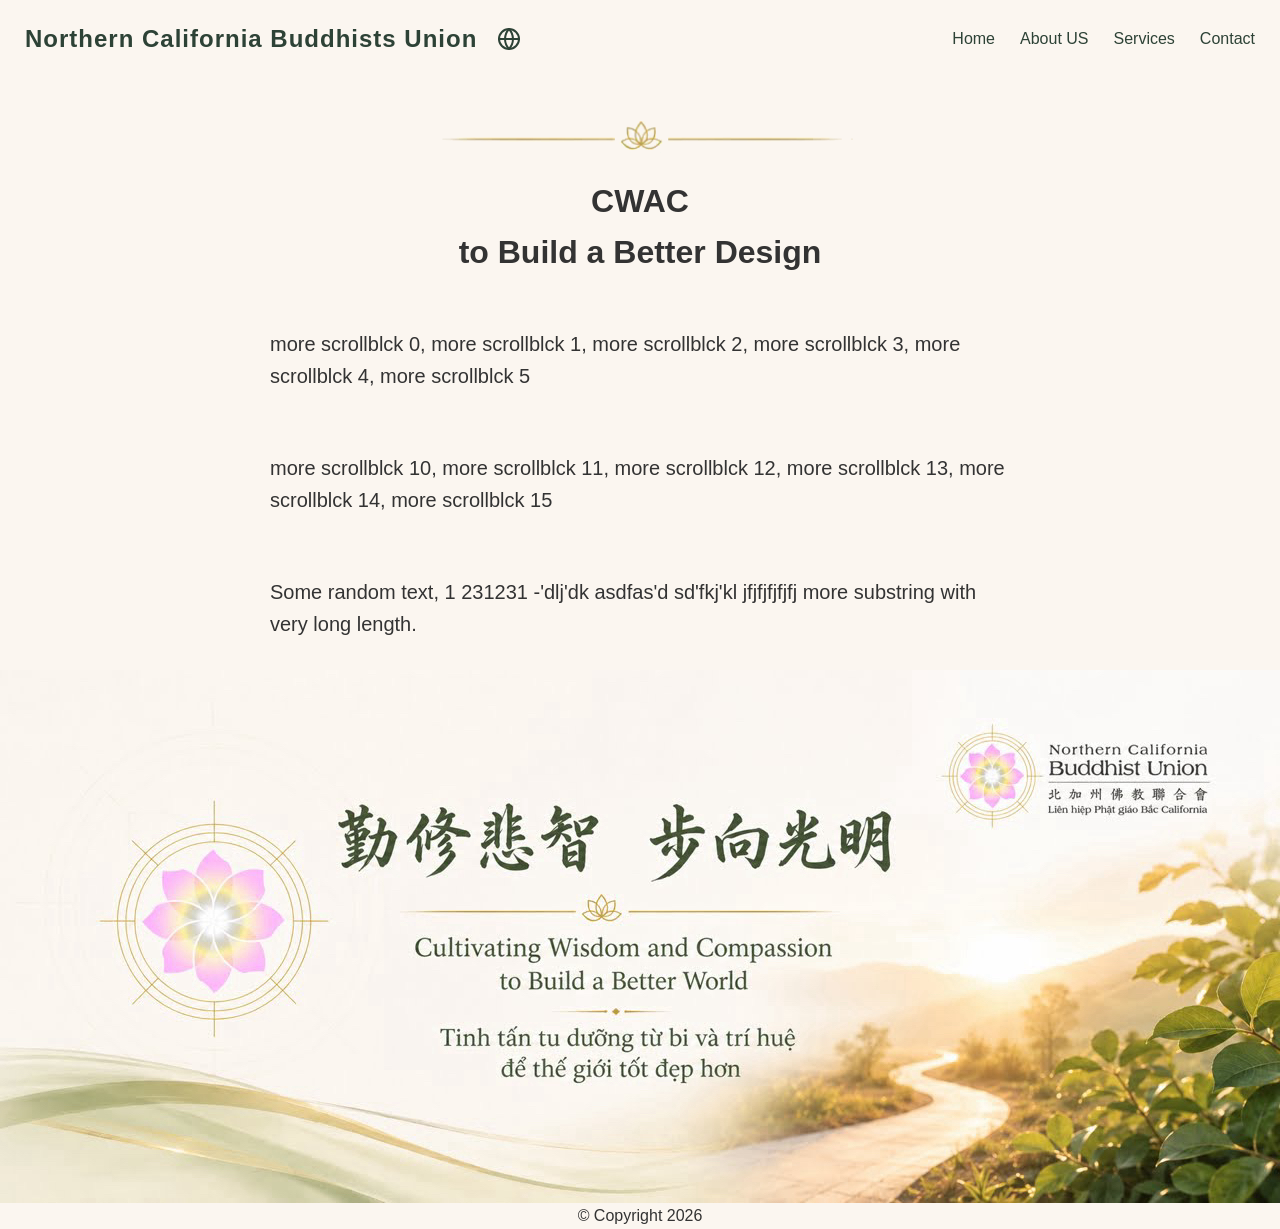
==== en/index.html @ 6c90546e "first commit" ====
<!DOCTYPE html>
<html lang="en">
<head>
  <meta charset="UTF-8">
  <meta name="viewport" content="width=device-width, initial-scale=1.0">
  <title>Home</title>
  <link rel="stylesheet" href="/shared/styles.css">
</head>
<body>

  <nav class="navbar">
    <!-- Hidden checkbox input to anchor mobile menu state -->
    <input type="checkbox" id="menu-toggle" class="menu-toggle">

    <!-- Wrapped Nav Elements Group -->
    <div class="nav-controls">
      
      <!-- Clickable label linked to mobile menu checkbox. -->
      <label for="menu-toggle" class="hamburger">
        <span></span>
        <span></span>
        <span></span>
      </label>

      <div class="logo">Northern California Buddhists Union</div>
    

      <!-- Language Dropdown Module -->
      <div class="lang-selector">
        <input type="checkbox" id="lang-toggle" class="lang-checkbox">
        <label for="lang-toggle" class="globe-btn">
          <svg class="globe-icon" viewBox="0 0 24 24" fill="none" stroke="currentColor" stroke-width="2" stroke-linecap="round" stroke-linejoin="round">
            <circle cx="12" cy="12" r="10"/>
            <line x1="2" y1="12" x2="22" y2="12"/>
            <path d="M12 2a15.3 15.3 0 0 1 4 10 15.3 15.3 0 0 1-4 10 15.3 15.3 0 0 1-4-10 15.3 15.3 0 0 1 4-10z"/>
          </svg>
        </label>
        <ul class="lang-dropdown">
          <li><a href="/en">English</a></li>
          <li><a href="/zh-HK">繁體中文</a></li>
          <li><a href="/vi">Tiếng Việt</a></li>
        </ul>
      </div>

    </div>

    <!-- Nav Links Container -->
    <ul class="menu">
      <li><a href="/en/index.html">Home</a></li>
      <li><a href="/en/about.html">About US</a></li>
      <li><a href="/en/serice.html">Services</a></li>
      <li><a href="/en/contact.html">Contact</a></li>
    </ul>
  </nav>

  <main class="content">
    <!--p><img src="/shared/logo.png" class="block-icon icon-logo"/></p -->
    <img src="/shared/lotus-underline.png" class="block-icon icon-underline"/>
    
    <h1 class="scroll-block">
      CWAC<br>
      <span class="sub-text">to Build a Better Design</span>
    </h1>

    <section class="text-block"> 
      <span> more scrollblck 0,</span> 
      <span> more scrollblck 1,</span> 
      <span> more scrollblck 2,</span> 
      <span> more scrollblck 3,</span> 
      <span> more scrollblck 4,</span> 
      <span> more scrollblck 5</span> 
    </section>


    <section class="text-block"> 
      <span> more scrollblck 10,</span> 
      <span> more scrollblck 11,</span> 
      <span> more scrollblck 12,</span> 
      <span> more scrollblck 13,</span> 
      <span> more scrollblck 14,</span> 
      <span> more scrollblck 15</span> 
    </section>

    <section class="text-block">
     Some random text, 1 231231 -'dlj'dk asdfas'd sd'fkj'kl jfjfjfjfjfj more substring with very long length.
    </section>
    
  </main>
  <footer>
    <img src="/shared/cover.jpeg" class="fluid-bg">
    <span> &copy; Copyright 2026 </span>
  </footer>

</body>
</html>
---- shared/styles.css ----
/* Reset & Base Styles */
    * {
      margin: 0;
      padding: 0;
      box-sizing: border-box;
    }
    
    body {
      font-family: -apple-system, BlinkMacSystemFont, "Segoe UI", Roboto, sans-serif;
      /* Your background color setup */
      background-color: #fbf6f0; 
      color: #333;
      line-height: 1.6;
    }

    /* 1. TRANSPARENT NAVBAR LOGIC */
    .navbar {
      display: flex;
      justify-content: space-between;
      align-items: center;
      padding: 20px 25px;
      background-color: transparent; /* Makes the bar completely transparent */
      position: absolute; /* Lets it sit gracefully over your background image */
      top: 0;
      left: 0;
      width: 100%;
      z-index: 50;
    }

    .logo {
      font-size: 1.5rem;
      font-weight: bold;
      letter-spacing: 1px;
      color: #2D4236; /* Using your Sage Green for the desktop logo text */
      text-align: center;
    }

    /* Container for menu buttons to manage layouts across viewports */
    .nav-controls {
      display: flex;
      align-items: center;
      gap: 20px;
    }

    /* ==========================================
       GLOBE LANGUAGE SELECTOR LOGIC (PURE CSS)
       ========================================== */
    .lang-selector {
      position: relative;
      display: inline-block;
      z-index: 110; /* Sits higher than navigation slide layout */
    }

    .globe-btn {
      display: block;
      width: 24px;
      height: 24px;
      cursor: pointer;
      color: #2D4236; /* Desktop Sage Green color matching logo */
      transition: opacity 0.2s ease, color 0.3s ease;
    }

    .globe-btn:hover {
      opacity: 0.7;
    }

    .globe-icon {
      width: 24px;
      height: 24px;
      display: block;
      background-image: url('/shared/globe.svg');
      background-repeat: no-repeat;
      background-size: contain;
    }

    /* Hide structural checkboxes completely */
    .menu-toggle, .lang-checkbox {
      display: none !important;
    }

    /* Styled Dropdown Box Options */
    .lang-dropdown {
      position: absolute;
      top: 100%;
  
      /* CHANGE THIS: Floats menu leftwards instead of rightwards */
      right: auto;
      left: -20px; /* Pulls it safely away from the viewport edge */
  
      margin-top: 10px;
      background-color: #ffffff;
      border: 1px solid #e2ddd7;
      border-radius: 6px;
      list-style: none;
      padding: 6px 0;
      min-width: 110px;
      box-shadow: 0 4px 12px rgba(45, 66, 54, 0.1);
      display: none; /* Hide default state */
    }

    .lang-dropdown_bug{
      position: absolute;
      top: 100%;
      right: 0; /* Align right border perfectly with globe icon */
      margin-top: 10px;
      background-color: #ffffff;
      border: 1px solid #e2ddd7;
      border-radius: 6px;
      list-style: none;
      padding: 6px 0;
      min-width: 110px;
      box-shadow: 0 4px 12px rgba(45, 66, 54, 0.1);
      display: none; /* Hide default state */
    }

    .lang-dropdown a {
      display: block;
      padding: 8px 16px;
      text-decoration: none;
      color: #2D4236;
      font-size: 0.9rem;
      font-weight: 500;
      transition: background-color 0.2s ease;
    }

    .lang-dropdown a:hover {
      background-color: #f5efe6;
    }

    /* THE MAGIC: Toggle dropdown visible when icon checkbox registers active state */
    .lang-checkbox:checked ~ .lang-dropdown {
      display: block;
    }

    /* Desktop Menu Links */
    .menu {
      display: flex;
      list-style: none;
      gap: 25px;
    }

    .menu a {
      color: #2D4236; /* Dark Sage for visibility on light pink desktop background */
      text-decoration: none;
      font-size: 1rem;
      font-weight: 500;
      transition: opacity 0.2s ease;
    }

    .menu a:hover {
      opacity: 0.7;
    }

    /* Hide Toggle Controls on Desktop */
    .hamburger {
      display: none;
    }

    /* Page Content Padding to offset absolute navbar */
    .content {
      flex: 1;
     /*  padding: 100px 25px 40px; */
      padding: 115px 60px 0px 60px;
      max-width: 800px;
      margin: 0 auto;
    }

    .underline {
        padding: 20px;
        width: 249px;
        transform: translateX(8px);
    }

    .block-icon {
        display: block;
        margin-left: auto;
        margin-right: auto;
        width: 100%;
        height: auto;
     }

     .icon-logo {
         max-width: 249px;
         margin-bottom: 15px;
      }
      
      .icon-underline {
          max-width: 426px;
      }

      .scroll-block {
          display: block;  
          text-align: center;
          margin-top: 20px;
          margin-bottom: 20px;
          width: 100%;
      }
      
    .text-block {
        margin-left: -60px;
        margin-right: -60px;
        padding: 30px 30px;;
        text-align: left;
        font-size: 20px;
    }

    .shrink-logo {
        height: 130px;
        width: auto; /* scales width to ~117px */
        object-fit: contain;  /* prevent accidental stretching or squishing */
    }

    footer {
      width: 100%;
      position: relative;
      margin: 0;
      padding: 0;
      text-align: center;
    }

    .fluid-bg {
      width: 100%;
      height: auto;
      display: block;
    }

    /* ==========================================
       MOBILE RESPONSIVE STYLES (Under 768px width)
       ========================================== */
    @media (max-width: 768px) {
      
      /* Rearrange navbar to balance layout spacing edges */
      .navbar {
        flex-direction: row-reverse; /* Flips entire row flow sequence */
        justify-content: space-between;
      }

      /* Adjust control wrappers to hold proper spacing sizes */
      .nav-controls {
        flex-direction: row-reverse; /* Switches hamburger icon positioning safely */
        width: 100%;
        justify-content: space-between;
      }

      /* Display the Hamburger Icon button on the Left */
      .hamburger {
        display: flex;
        flex-direction: column;
        justify-content: space-between;
        width: 30px;
        height: 18px;
        cursor: pointer;
        z-index: 100; /* Keeps icon layered above the sliding menu */
      }

      /* Shape the 3 bars inside hamburger (Using Sage Green for contrast on Pink) */
      .hamburger span {
        display: block;
        width: 100%;
        height: 3px;
        background-color: #2D4236; 
        border-radius: 2px;
        transition: transform 0.3s cubic-bezier(0.4, 0, 0.2, 1), 
                    opacity 0.3s cubic-bezier(0.4, 0, 0.2, 1),
                    background-color 0.3s ease; /* Smoothly changes color when active */
      }

      /* Shift globe icons to white colors when background mobile menus slide open */
      .menu-toggle:checked ~ .nav-controls .globe-btn {
        color: #ffffff;
      }

      /* Position Navigation Menu Panel off-screen to the LEFT */
      .menu {
        position: fixed;
        top: 0;
        left: 0;
        /* width: 280px; */
        width: 100%;
        height: 100vh;
        
        /* Your Deep Sage Green background */
        background-color: #2D4236; 
        
        flex-direction: column;
        padding: 100px 40px 40px; /* Extra top padding so links sit below the X icon */
        gap: 30px;
        box-shadow: 4px 0 15px rgba(0,0,0,0.15);
        
        /* THE SLIDE MECHANISM */
        transform: translateX(-100%);
        transition: transform 0.3s cubic-bezier(0.4, 0, 0.2, 1);
        z-index: 90;
      }

      /* Mobile Links (White text to stand out against Sage Green) */
      .menu a {
        color: #ffffff;
        font-size: 1.25rem;
        display: block;
        width: 100%;
      }

      /* ==========================================
         THE MAGIC MECHANICS (CSS Checkbox Hack)
         ========================================== */

      /* 1. When checkbox is hit, slide menu Left-to-Right into view */
      .menu-toggle:checked ~ .menu {
        transform: translateX(0);
      }

      /* 2. Turn Hamburger bars into White so they remain visible on the dark Sage Menu */
      .menu-toggle:checked ~ .nav-controls .hamburger span {
        background-color: #ffffff;
      }

      /* 3. Rotate top hamburger bar down into X stroke */
      .menu-toggle:checked ~ .nav-controls .hamburger span:nth-child(1) {
        transform: translateY(7.5px) rotate(45deg);
      }

      /* 4. Fade out the middle hamburger bar */
      .menu-toggle:checked ~ .nav-controls .hamburger span:nth-child(2) {
        opacity: 0;
      }

      /* 5. Rotate bottom hamburger bar up into X stroke */
      .menu-toggle:checked ~ .nav-controls .hamburger span:nth-child(3) {
        transform: translateY(-7.5px) rotate(-45deg);
      }
    }
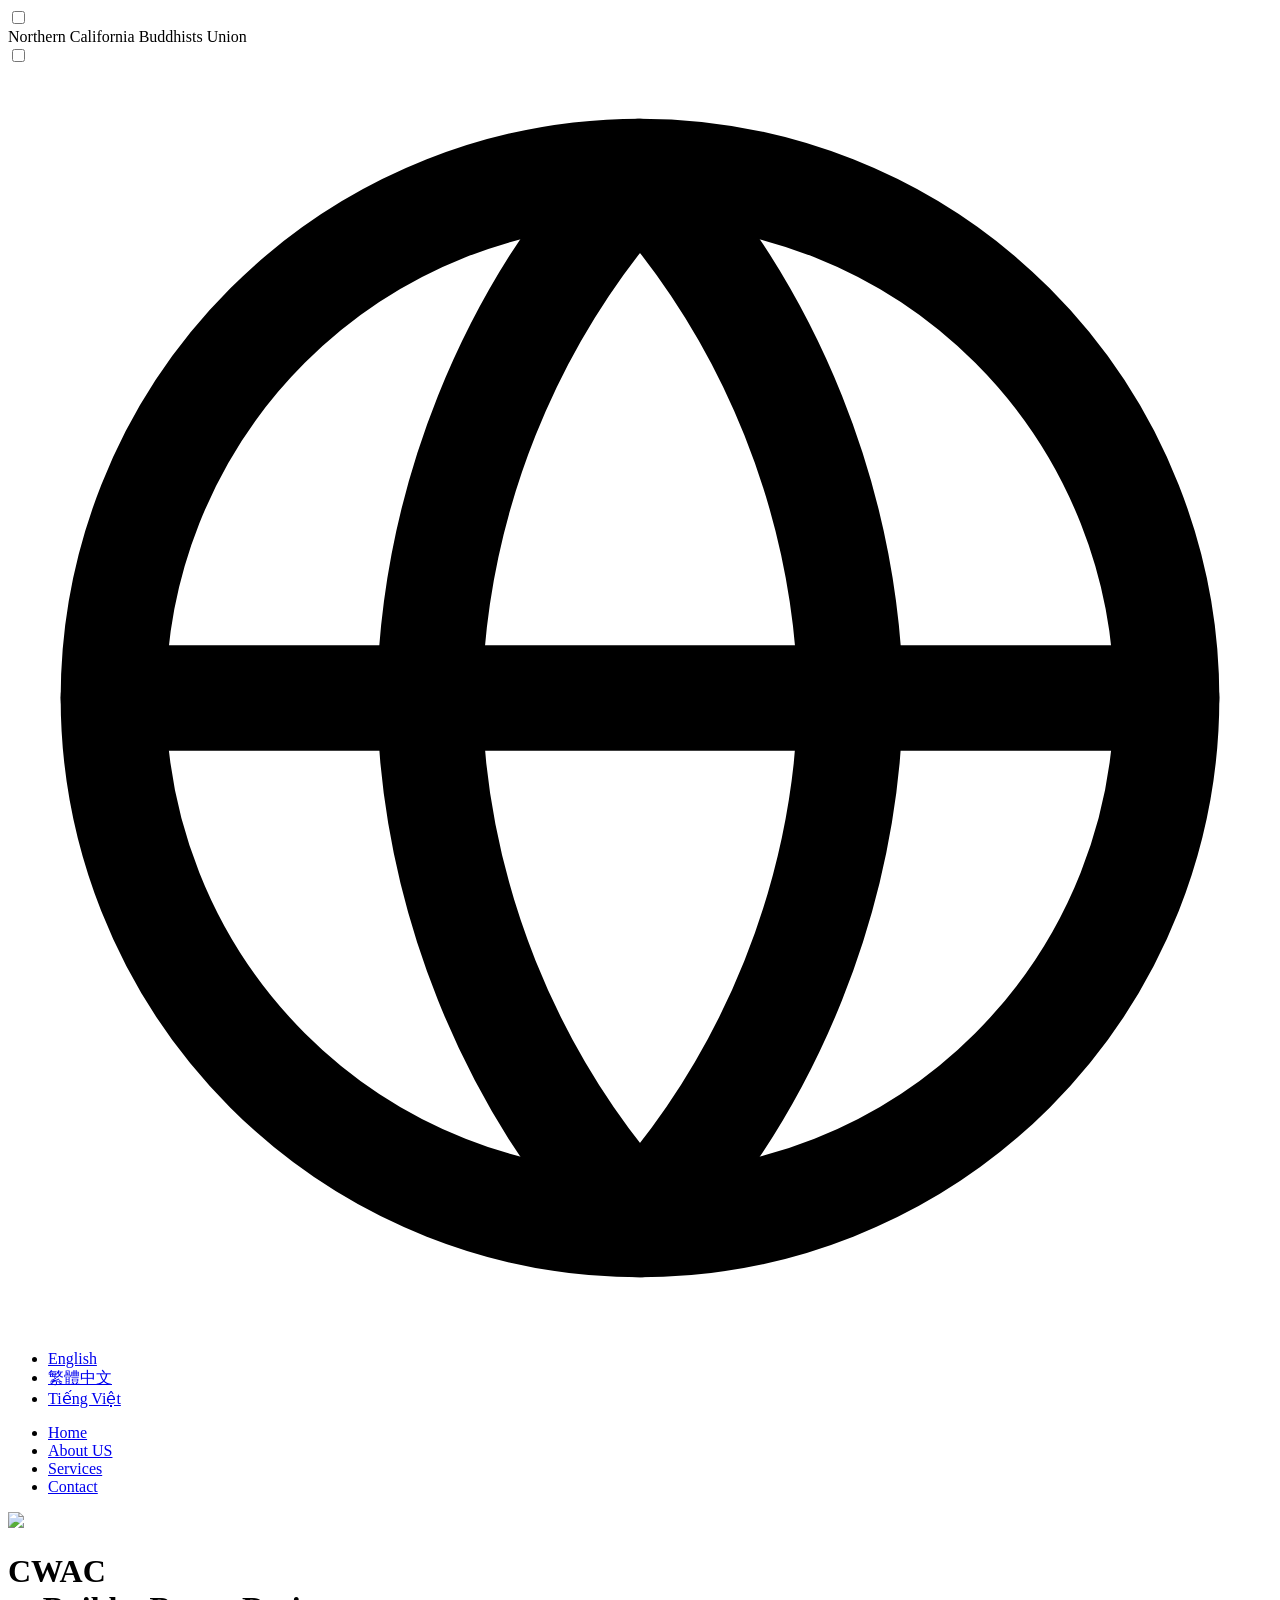
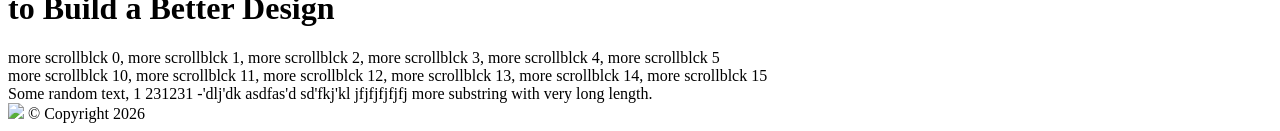
==== commit 44cb5288: "Fix GitHub Pages asset paths and locale links" ====
--- a/en/index.html
+++ b/en/index.html
@@ -4,7 +4,7 @@
   <meta charset="UTF-8">
   <meta name="viewport" content="width=device-width, initial-scale=1.0">
   <title>Home</title>
-  <link rel="stylesheet" href="/shared/styles.css">
+  <link rel="stylesheet" href="shared/styles.css">
 </head>
 <body>
 
@@ -36,9 +36,9 @@
           </svg>
         </label>
         <ul class="lang-dropdown">
-          <li><a href="/en">English</a></li>
-          <li><a href="/zh-HK">繁體中文</a></li>
-          <li><a href="/vi">Tiếng Việt</a></li>
+          <li><a href="en/">English</a></li>
+          <li><a href="zh-HK/">繁體中文</a></li>
+          <li><a href="vi/">Tiếng Việt</a></li>
         </ul>
       </div>
 
@@ -46,16 +46,16 @@
 
     <!-- Nav Links Container -->
     <ul class="menu">
-      <li><a href="/en/index.html">Home</a></li>
-      <li><a href="/en/about.html">About US</a></li>
-      <li><a href="/en/serice.html">Services</a></li>
-      <li><a href="/en/contact.html">Contact</a></li>
+      <li><a href="en/index.html">Home</a></li>
+      <li><a href="en/about.html">About US</a></li>
+      <li><a href="en/serice.html">Services</a></li>
+      <li><a href="en/contact.html">Contact</a></li>
     </ul>
   </nav>
 
   <main class="content">
-    <!--p><img src="/shared/logo.png" class="block-icon icon-logo"/></p -->
-    <img src="/shared/lotus-underline.png" class="block-icon icon-underline"/>
+    <!--p><img src="shared/logo.png" class="block-icon icon-logo"/></p -->
+    <img src="shared/lotus-underline.png" class="block-icon icon-underline"/>
     
     <h1 class="scroll-block">
       CWAC<br>
@@ -87,7 +87,7 @@
     
   </main>
   <footer>
-    <img src="/shared/cover.jpeg" class="fluid-bg">
+    <img src="shared/cover.jpeg" class="fluid-bg">
     <span> &copy; Copyright 2026 </span>
   </footer>
 
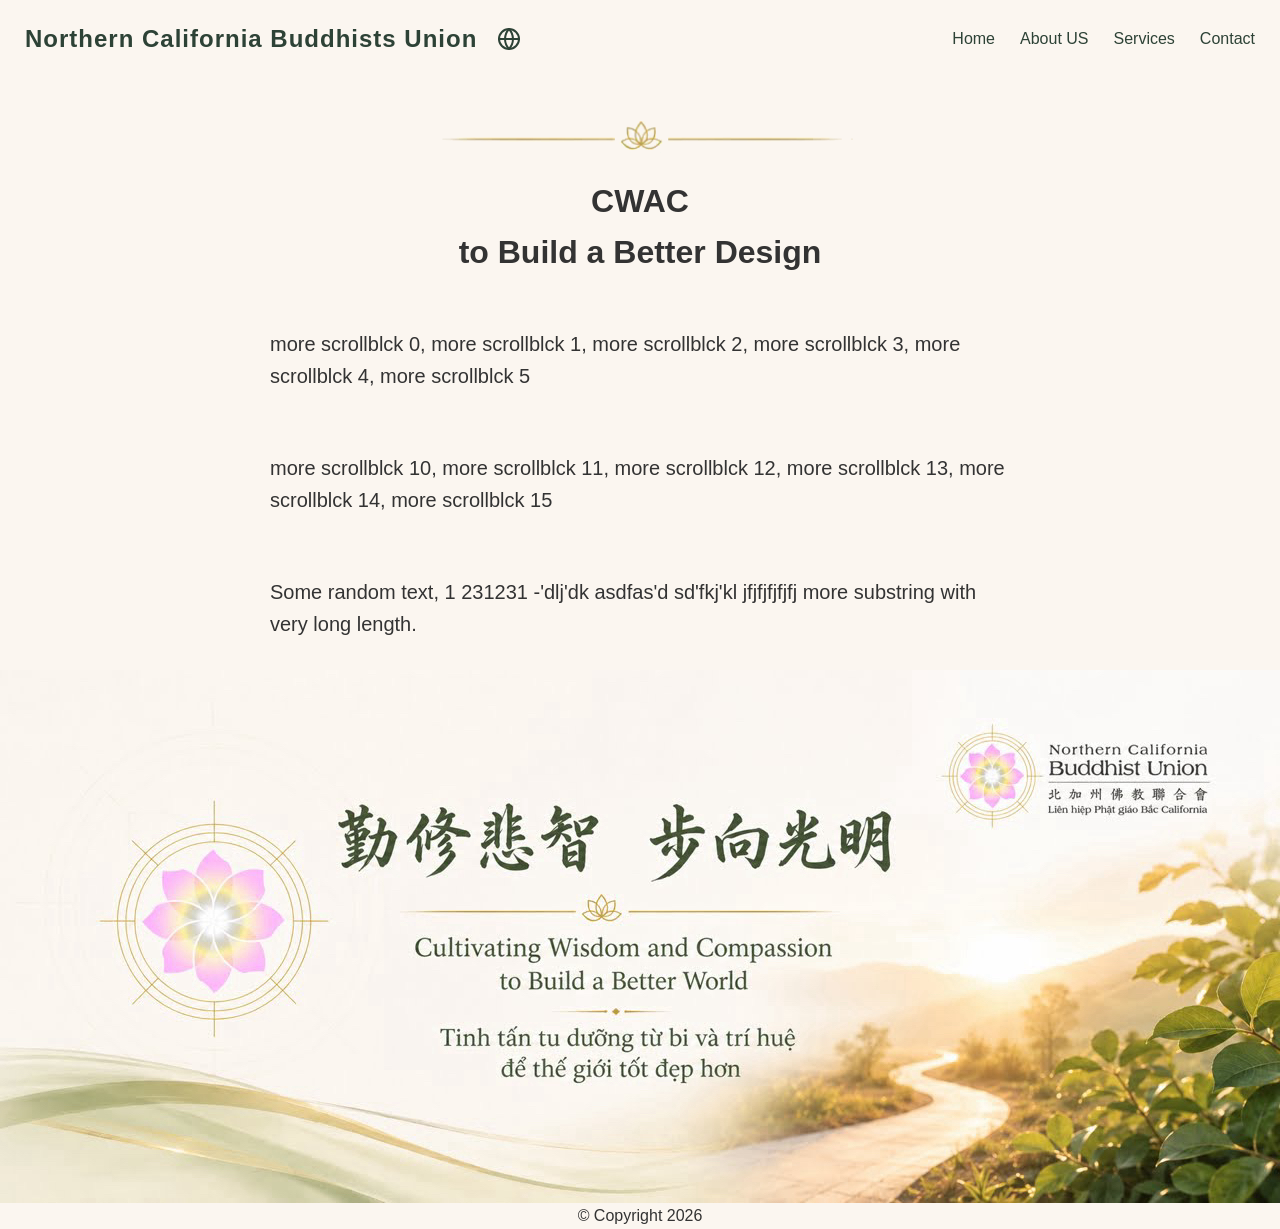
==== commit e9cc73b6: "Fix style sheet loading path" ====
--- a/en/index.html
+++ b/en/index.html
@@ -4,7 +4,7 @@
   <meta charset="UTF-8">
   <meta name="viewport" content="width=device-width, initial-scale=1.0">
   <title>Home</title>
-  <link rel="stylesheet" href="shared/styles.css">
+  <link rel="stylesheet" href="../shared/styles.css">
 </head>
 <body>
 
@@ -55,7 +55,7 @@
 
   <main class="content">
     <!--p><img src="shared/logo.png" class="block-icon icon-logo"/></p -->
-    <img src="shared/lotus-underline.png" class="block-icon icon-underline"/>
+    <img src="../shared/lotus-underline.png" class="block-icon icon-underline"/>
     
     <h1 class="scroll-block">
       CWAC<br>
@@ -87,7 +87,7 @@
     
   </main>
   <footer>
-    <img src="shared/cover.jpeg" class="fluid-bg">
+    <img src="../shared/cover.jpeg" class="fluid-bg">
     <span> &copy; Copyright 2026 </span>
   </footer>
 
--- a/shared/styles.css
+++ b/shared/styles.css
@@ -0,0 +1,332 @@
+    /* Reset & Base Styles */
+    * {
+      margin: 0;
+      padding: 0;
+      box-sizing: border-box;
+    }
+    
+    body {
+      font-family: -apple-system, BlinkMacSystemFont, "Segoe UI", Roboto, sans-serif;
+      /* Your background color setup */
+      background-color: #fbf6f0; 
+      color: #333;
+      line-height: 1.6;
+    }
+
+    /* 1. TRANSPARENT NAVBAR LOGIC */
+    .navbar {
+      display: flex;
+      justify-content: space-between;
+      align-items: center;
+      padding: 20px 25px;
+      background-color: transparent; /* Makes the bar completely transparent */
+      position: absolute; /* Lets it sit gracefully over your background image */
+      top: 0;
+      left: 0;
+      width: 100%;
+      z-index: 50;
+    }
+
+    .logo {
+      font-size: 1.5rem;
+      font-weight: bold;
+      letter-spacing: 1px;
+      color: #2D4236; /* Using your Sage Green for the desktop logo text */
+      text-align: center;
+    }
+
+    /* Container for menu buttons to manage layouts across viewports */
+    .nav-controls {
+      display: flex;
+      align-items: center;
+      gap: 20px;
+    }
+
+    /* ==========================================
+       GLOBE LANGUAGE SELECTOR LOGIC (PURE CSS)
+       ========================================== */
+    .lang-selector {
+      position: relative;
+      display: inline-block;
+      z-index: 110; /* Sits higher than navigation slide layout */
+    }
+
+    .globe-btn {
+      display: block;
+      width: 24px;
+      height: 24px;
+      cursor: pointer;
+      color: #2D4236; /* Desktop Sage Green color matching logo */
+      transition: opacity 0.2s ease, color 0.3s ease;
+    }
+
+    .globe-btn:hover {
+      opacity: 0.7;
+    }
+
+    .globe-icon {
+      width: 24px;
+      height: 24px;
+      display: block;
+      background-image: url('/shared/globe.svg');
+      background-repeat: no-repeat;
+      background-size: contain;
+    }
+
+    /* Hide structural checkboxes completely */
+    .menu-toggle, .lang-checkbox {
+      display: none !important;
+    }
+
+    /* Styled Dropdown Box Options */
+    .lang-dropdown {
+      position: absolute;
+      top: 100%;
+  
+      /* CHANGE THIS: Floats menu leftwards instead of rightwards */
+      right: auto;
+      left: -20px; /* Pulls it safely away from the viewport edge */
+  
+      margin-top: 10px;
+      background-color: #ffffff;
+      border: 1px solid #e2ddd7;
+      border-radius: 6px;
+      list-style: none;
+      padding: 6px 0;
+      min-width: 110px;
+      box-shadow: 0 4px 12px rgba(45, 66, 54, 0.1);
+      display: none; /* Hide default state */
+    }
+
+    .lang-dropdown_bug{
+      position: absolute;
+      top: 100%;
+      right: 0; /* Align right border perfectly with globe icon */
+      margin-top: 10px;
+      background-color: #ffffff;
+      border: 1px solid #e2ddd7;
+      border-radius: 6px;
+      list-style: none;
+      padding: 6px 0;
+      min-width: 110px;
+      box-shadow: 0 4px 12px rgba(45, 66, 54, 0.1);
+      display: none; /* Hide default state */
+    }
+
+    .lang-dropdown a {
+      display: block;
+      padding: 8px 16px;
+      text-decoration: none;
+      color: #2D4236;
+      font-size: 0.9rem;
+      font-weight: 500;
+      transition: background-color 0.2s ease;
+    }
+
+    .lang-dropdown a:hover {
+      background-color: #f5efe6;
+    }
+
+    /* THE MAGIC: Toggle dropdown visible when icon checkbox registers active state */
+    .lang-checkbox:checked ~ .lang-dropdown {
+      display: block;
+    }
+
+    /* Desktop Menu Links */
+    .menu {
+      display: flex;
+      list-style: none;
+      gap: 25px;
+    }
+
+    .menu a {
+      color: #2D4236; /* Dark Sage for visibility on light pink desktop background */
+      text-decoration: none;
+      font-size: 1rem;
+      font-weight: 500;
+      transition: opacity 0.2s ease;
+    }
+
+    .menu a:hover {
+      opacity: 0.7;
+    }
+
+    /* Hide Toggle Controls on Desktop */
+    .hamburger {
+      display: none;
+    }
+
+    /* Page Content Padding to offset absolute navbar */
+    .content {
+      flex: 1;
+     /*  padding: 100px 25px 40px; */
+      padding: 115px 60px 0px 60px;
+      max-width: 800px;
+      margin: 0 auto;
+    }
+
+    .underline {
+        padding: 20px;
+        width: 249px;
+        transform: translateX(8px);
+    }
+
+    .block-icon {
+        display: block;
+        margin-left: auto;
+        margin-right: auto;
+        width: 100%;
+        height: auto;
+     }
+
+     .icon-logo {
+         max-width: 249px;
+         margin-bottom: 15px;
+      }
+      
+      .icon-underline {
+          max-width: 426px;
+      }
+
+      .scroll-block {
+          display: block;  
+          text-align: center;
+          margin-top: 20px;
+          margin-bottom: 20px;
+          width: 100%;
+      }
+      
+    .text-block {
+        margin-left: -60px;
+        margin-right: -60px;
+        padding: 30px 30px;;
+        text-align: left;
+        font-size: 20px;
+    }
+
+    .shrink-logo {
+        height: 130px;
+        width: auto; /* scales width to ~117px */
+        object-fit: contain;  /* prevent accidental stretching or squishing */
+    }
+
+    footer {
+      width: 100%;
+      position: relative;
+      margin: 0;
+      padding: 0;
+      text-align: center;
+    }
+
+    .fluid-bg {
+      width: 100%;
+      height: auto;
+      display: block;
+    }
+
+    /* ==========================================
+       MOBILE RESPONSIVE STYLES (Under 768px width)
+       ========================================== */
+    @media (max-width: 768px) {
+      
+      /* Rearrange navbar to balance layout spacing edges */
+      .navbar {
+        flex-direction: row-reverse; /* Flips entire row flow sequence */
+        justify-content: space-between;
+      }
+
+      /* Adjust control wrappers to hold proper spacing sizes */
+      .nav-controls {
+        flex-direction: row-reverse; /* Switches hamburger icon positioning safely */
+        width: 100%;
+        justify-content: space-between;
+      }
+
+      /* Display the Hamburger Icon button on the Left */
+      .hamburger {
+        display: flex;
+        flex-direction: column;
+        justify-content: space-between;
+        width: 30px;
+        height: 18px;
+        cursor: pointer;
+        z-index: 100; /* Keeps icon layered above the sliding menu */
+      }
+
+      /* Shape the 3 bars inside hamburger (Using Sage Green for contrast on Pink) */
+      .hamburger span {
+        display: block;
+        width: 100%;
+        height: 3px;
+        background-color: #2D4236; 
+        border-radius: 2px;
+        transition: transform 0.3s cubic-bezier(0.4, 0, 0.2, 1), 
+                    opacity 0.3s cubic-bezier(0.4, 0, 0.2, 1),
+                    background-color 0.3s ease; /* Smoothly changes color when active */
+      }
+
+      /* Shift globe icons to white colors when background mobile menus slide open */
+      .menu-toggle:checked ~ .nav-controls .globe-btn {
+        color: #ffffff;
+      }
+
+      /* Position Navigation Menu Panel off-screen to the LEFT */
+      .menu {
+        position: fixed;
+        top: 0;
+        left: 0;
+        /* width: 280px; */
+        width: 100%;
+        height: 100vh;
+        
+        /* Your Deep Sage Green background */
+        background-color: #2D4236; 
+        
+        flex-direction: column;
+        padding: 100px 40px 40px; /* Extra top padding so links sit below the X icon */
+        gap: 30px;
+        box-shadow: 4px 0 15px rgba(0,0,0,0.15);
+        
+        /* THE SLIDE MECHANISM */
+        transform: translateX(-100%);
+        transition: transform 0.3s cubic-bezier(0.4, 0, 0.2, 1);
+        z-index: 90;
+      }
+
+      /* Mobile Links (White text to stand out against Sage Green) */
+      .menu a {
+        color: #ffffff;
+        font-size: 1.25rem;
+        display: block;
+        width: 100%;
+      }
+
+      /* ==========================================
+         THE MAGIC MECHANICS (CSS Checkbox Hack)
+         ========================================== */
+
+      /* 1. When checkbox is hit, slide menu Left-to-Right into view */
+      .menu-toggle:checked ~ .menu {
+        transform: translateX(0);
+      }
+
+      /* 2. Turn Hamburger bars into White so they remain visible on the dark Sage Menu */
+      .menu-toggle:checked ~ .nav-controls .hamburger span {
+        background-color: #ffffff;
+      }
+
+      /* 3. Rotate top hamburger bar down into X stroke */
+      .menu-toggle:checked ~ .nav-controls .hamburger span:nth-child(1) {
+        transform: translateY(7.5px) rotate(45deg);
+      }
+
+      /* 4. Fade out the middle hamburger bar */
+      .menu-toggle:checked ~ .nav-controls .hamburger span:nth-child(2) {
+        opacity: 0;
+      }
+
+      /* 5. Rotate bottom hamburger bar up into X stroke */
+      .menu-toggle:checked ~ .nav-controls .hamburger span:nth-child(3) {
+        transform: translateY(-7.5px) rotate(-45deg);
+      }
+    }
